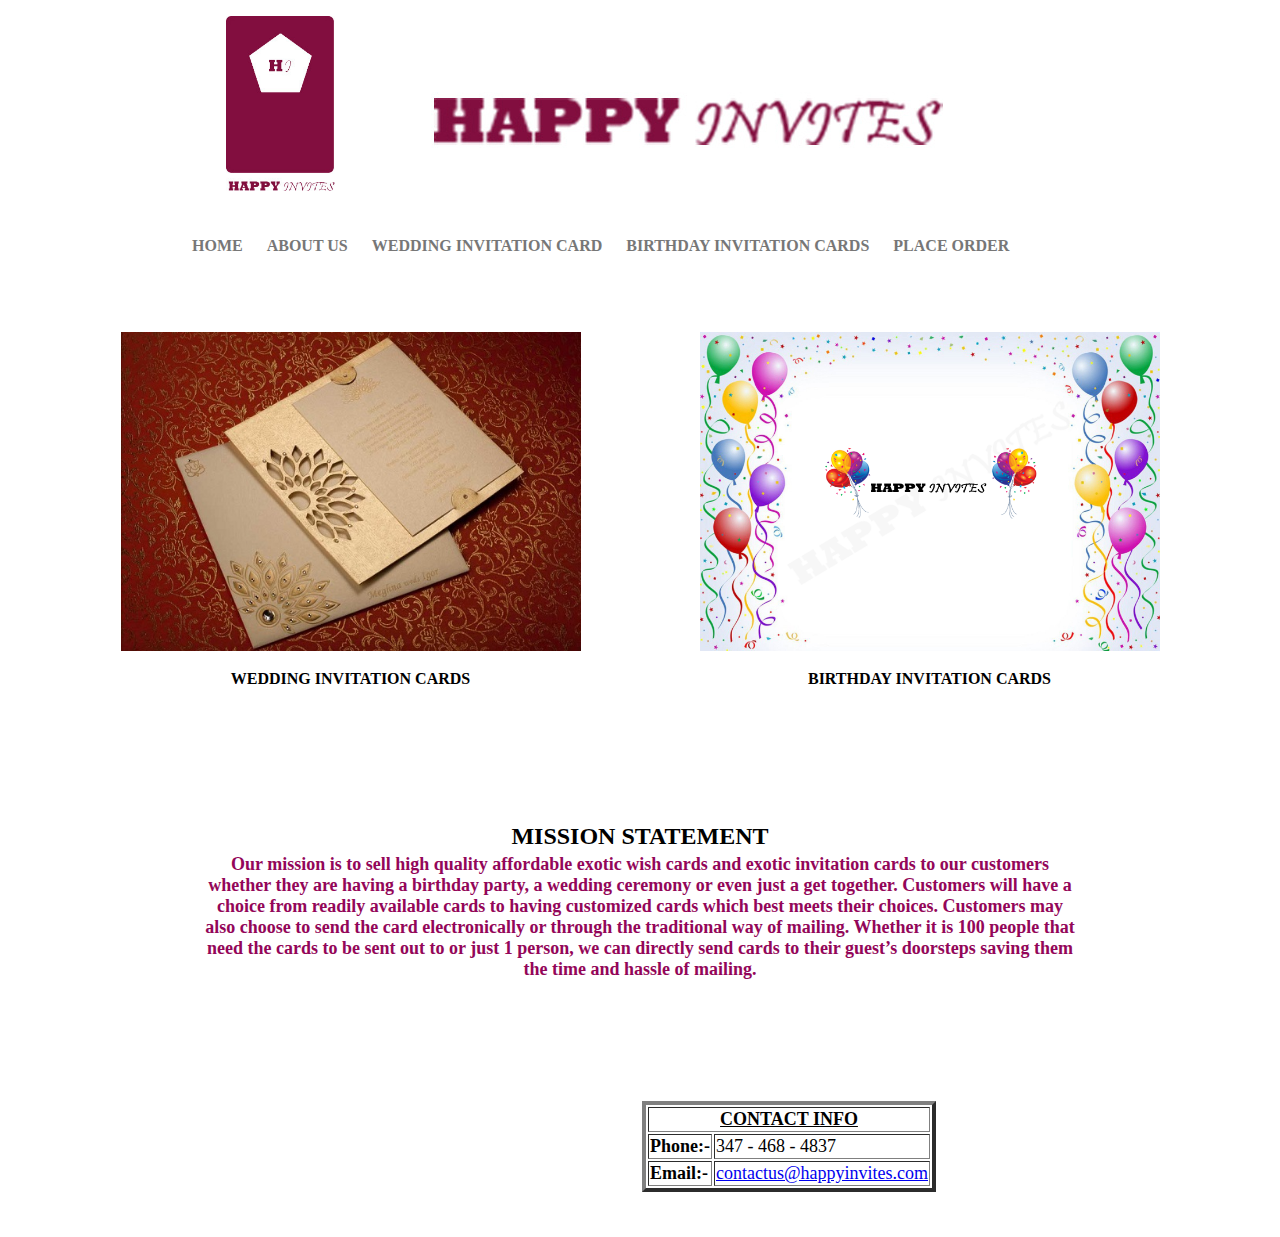
==== Web Pages/index.html @ 3aa736cc "My first commit" ====
<!doctype html>
<html>
<head>
<meta charset="utf-8">
<title>Home</title>
<link href="../Navigation Bar/style.css" rel="stylesheet" type="text/css">
</head>

<body>
<p style="text-align: center"><a href="Home.html"><img src="../Logo/Logo-cropped.jpg" width="109" height="175" alt=""/></a><img src="../Logo/Name.jpg" width="720" height="131" alt=""/></p>

<!--Navigation Bar-->
<ul class="navbar cf">
 			<li><a href="index.html"><strong>HOME</strong></a></li>
			<li><a href="About Us.html"><strong>ABOUT US</strong></a></li>
			<li><a href="Wedding Cards.html"><strong>Wedding Invitation Card</strong></a></li>
			<li><a href="Birthday Cards.html"><strong>Birthday Invitation Cards</strong></a></li>
			<li><a href="ecommerce.html"><strong>Place Order</strong></a></li>
		
</ul>
<p>&nbsp;</p>
<p>&nbsp;</p>
<p>&nbsp;</p>
<table width="1045" border="0" align="center">
  <tbody>
    <tr>
      <td width="460"><a href="Wedding Cards.html"><img src="../Weddings Cards/Indian-Wedding-Cards.jpg" width="460" height="319" alt=""/></a></td>
      <td width="111">&nbsp;</td>
      <td width="460"><a href="Birthday Cards.html"><img src="../Birthday Cards/Birthday Balloons.jpg" width="460" height="319" alt=""/></a></td>
    </tr>
    <tr>
      <td height="40" align="center"><strong>WEDDING INVITATION CARDS</strong></td>
      <td>&nbsp;</td>
      <td align="center"><strong>BIRTHDAY INVITATION CARDS</strong></td>
    </tr>
  </tbody>
</table>
<p>&nbsp;</p>
<p>&nbsp;</p>
<p>&nbsp;</p>
<table width="1048" border="0" align="center">
  <tbody>
    <tr>
      <td colspan="3" align="center" style="font-size: x-large"><strong>MISSION STATEMENT</strong></td>
    </tr>
    <tr>
      <td width="80">&nbsp;</td>
      <td width="879" style="text-align: center; color: #930659; font-size: large;"><strong>Our mission is to sell high quality affordable exotic wish cards and exotic invitation cards to our customers whether they are having a birthday party, a wedding ceremony or even just a get together. Customers will have a choice from readily available cards to having customized cards which best meets their choices. Customers may also choose to send the card electronically or through the traditional way of mailing. Whether it is 100 people that need the cards to be sent out to or just 1 person, we can directly send cards to their guest’s doorsteps saving them the time and hassle of mailing.</strong></td>
      <td width="80">&nbsp;</td>
    </tr>
  </tbody>
</table>
<p>&nbsp;</p>
<p>&nbsp;</p>
<p>&nbsp;</p>
<table width="271" border="4" align="right" class="contact">
  <tbody>
    <tr>
      <td colspan="2" align="center"><u><strong style="font-size: large">CONTACT INFO</strong></u></td>
    </tr>
    <tr>
      <td width="58"><strong style="font-size: large">Phone:-</strong></td>
      <td width="191" style="font-size: large">347 - 468 - 4837</td>
    </tr>
    <tr>
      <td><strong style="font-size: large">Email:-</strong></td>
      <td><a href="mailto:contactus@happyinvites.com" style="font-size: large">contactus@happyinvites.com</a></td>
    </tr>
  </tbody>
</table>
<p>&nbsp;</p>
<p>&nbsp;</p>
<p>&nbsp;</p>
<p>&nbsp;</p>
</body>
</html>
---- Navigation Bar/style.css ----
/*Desktop View*/

/*Order Button*/
.order-button{
	text-decoration: none;
	
	color: #930659;
	font-size: 30px;
	font-weight: bold;
	text-align: center;
	
	border: solid 2px #930659;
	border-radius: 50px;
	padding: 10px 40px;
	
	transition-duration: 200ms;
	}

.order-button:hover{
	background-color: #930659;
	color: #fff;
	
}

.submit-button{
	text-decoration: none;
	
	color: #930659;
	font-size: 20px;
	font-weight: bold;
	text-align: center;
	
	border: solid 2px #930659;
	border-radius: 20px;
	padding: 5px 20px;
	
	transition-duration: 200ms;
}

.submit-button:hover{
	background-color: #930659;
	color: #fff;
}

/*Form E-commerce*/
.customerinfo{
	font-weight: bold;
	margin-left: 3.5in;
	margin-right: 3.5in;
}
	


.contact {
	margin-right: 3.5in;
}

.cardname	
{
	font-size: x-large;
	font-weight: bold;
}

/*Navigation Bar*/
ul.navbar {
  background: #fff; /* Old browsers */
  width: 960px;
  margin: 2em auto;
  list-style-type: none;
}

ul.navbar li {
	float: left;
	margin: 0;
	position: relative;
}

ul.navbar li a {
	display: block;
	color: #777 !important;
	text-decoration: none;
	text-transform: uppercase;
	transition: all .2s ease-in-out;
	padding:10px 12px;
}

ul.navbar li a:hover,
ul.navbar li:hover > a {
	background: #930659;
	color: #fff !important;
}

.SKU {
	font-size: x-large;
	font-weight: bold;
	height: 3px;
	width: 6px;
}


.prod-details {
	font-size: large;
	font-family: Cambria, "Hoefler Text", "Liberation Serif", Times, "Times New Roman", serif;
	font-weight: bold;
	color: #FF0004;
}


/*Tablet View*/

@media (max-width: 768px) {
	
}


/*Mobile View*/

@media (max-width: 480px) {
	
}
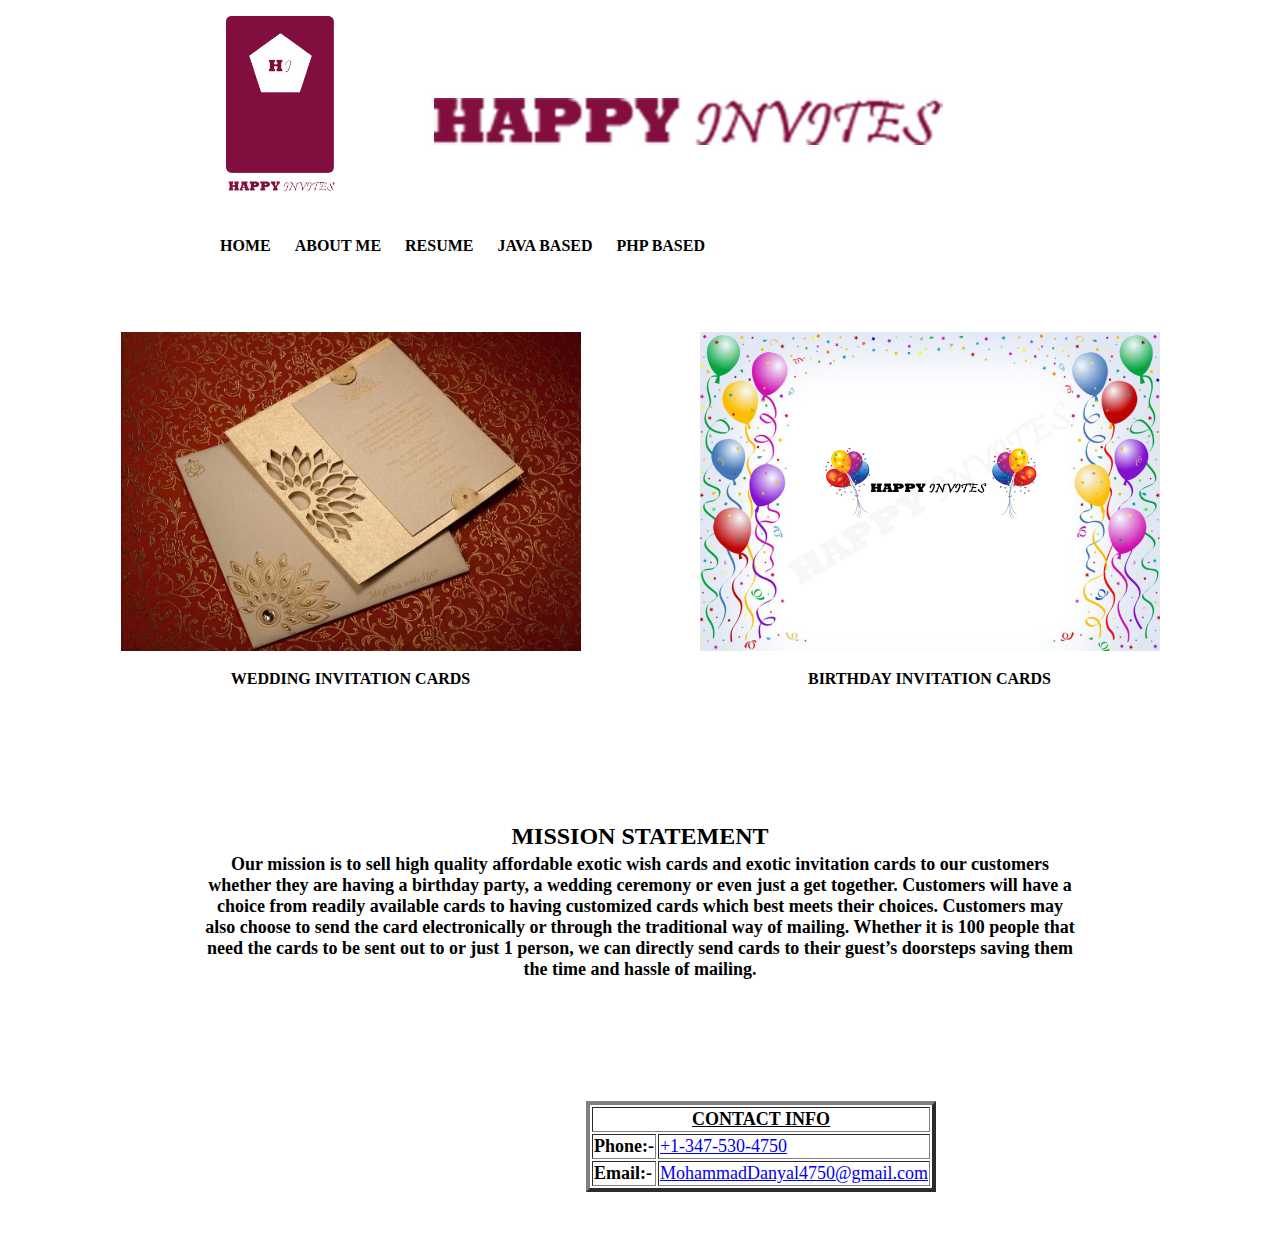
==== commit 2cd8c5fd: "changed .html file names. changed email and number. changed nav bar color" ====
--- a/Web Pages/index.html
+++ b/Web Pages/index.html
@@ -12,10 +12,10 @@
 <!--Navigation Bar-->
 <ul class="navbar cf">
  			<li><a href="index.html"><strong>HOME</strong></a></li>
-			<li><a href="About Us.html"><strong>ABOUT US</strong></a></li>
-			<li><a href="Wedding Cards.html"><strong>Wedding Invitation Card</strong></a></li>
-			<li><a href="Birthday Cards.html"><strong>Birthday Invitation Cards</strong></a></li>
-			<li><a href="ecommerce.html"><strong>Place Order</strong></a></li>
+			<li><a href="About Me.html"><strong>About Me</strong></a></li>
+			<li><a href="Wedding Cards.html"><strong>Resume</strong></a></li>
+			<li><a href="Birthday Cards.html"><strong>Java based</strong></a></li>
+			<li><a href="ecommerce.html"><strong>PHP based</strong></a></li>
 		
 </ul>
 <p>&nbsp;</p>
@@ -45,7 +45,7 @@
     </tr>
     <tr>
       <td width="80">&nbsp;</td>
-      <td width="879" style="text-align: center; color: #930659; font-size: large;"><strong>Our mission is to sell high quality affordable exotic wish cards and exotic invitation cards to our customers whether they are having a birthday party, a wedding ceremony or even just a get together. Customers will have a choice from readily available cards to having customized cards which best meets their choices. Customers may also choose to send the card electronically or through the traditional way of mailing. Whether it is 100 people that need the cards to be sent out to or just 1 person, we can directly send cards to their guest’s doorsteps saving them the time and hassle of mailing.</strong></td>
+      <td width="879" style="text-align: center; color: black; font-size: large;"><strong>Our mission is to sell high quality affordable exotic wish cards and exotic invitation cards to our customers whether they are having a birthday party, a wedding ceremony or even just a get together. Customers will have a choice from readily available cards to having customized cards which best meets their choices. Customers may also choose to send the card electronically or through the traditional way of mailing. Whether it is 100 people that need the cards to be sent out to or just 1 person, we can directly send cards to their guest’s doorsteps saving them the time and hassle of mailing.</strong></td>
       <td width="80">&nbsp;</td>
     </tr>
   </tbody>
@@ -60,11 +60,11 @@
     </tr>
     <tr>
       <td width="58"><strong style="font-size: large">Phone:-</strong></td>
-      <td width="191" style="font-size: large">347 - 468 - 4837</td>
+            <td><a href="tel:+13475304750" style="font-size: large" >+1-347-530-4750</a></td>
     </tr>
     <tr>
       <td><strong style="font-size: large">Email:-</strong></td>
-      <td><a href="mailto:contactus@happyinvites.com" style="font-size: large">contactus@happyinvites.com</a></td>
+      <td><a href="mailto:MohammadDanyal4750@gmail.com" style="font-size: large">MohammadDanyal4750@gmail.com</a></td>
     </tr>
   </tbody>
 </table>
--- a/Navigation Bar/style.css
+++ b/Navigation Bar/style.css
@@ -63,10 +63,13 @@
 
 /*Navigation Bar*/
 ul.navbar {
-  background: #fff; /* Old browsers */
-  width: 960px;
-  margin: 2em auto;
-  list-style-type: none;
+	background: #fff; /* Old browsers */
+	width: 960px;
+	margin-top: 2em;
+	margin-right: 10em;
+	margin-left: 10em;
+	margin-bottom: 2em;
+	list-style-type: none;
 }
 
 ul.navbar li {
@@ -77,16 +80,16 @@
 
 ul.navbar li a {
 	display: block;
-	color: #777 !important;
+	color: #000000 !important;
 	text-decoration: none;
 	text-transform: uppercase;
 	transition: all .2s ease-in-out;
-	padding:10px 12px;
+	padding: 10px 12px;
 }
 
 ul.navbar li a:hover,
 ul.navbar li:hover > a {
-	background: #930659;
+	background: black;
 	color: #fff !important;
 }
 
@@ -118,4 +121,3 @@
 @media (max-width: 480px) {
 	
 }
-
